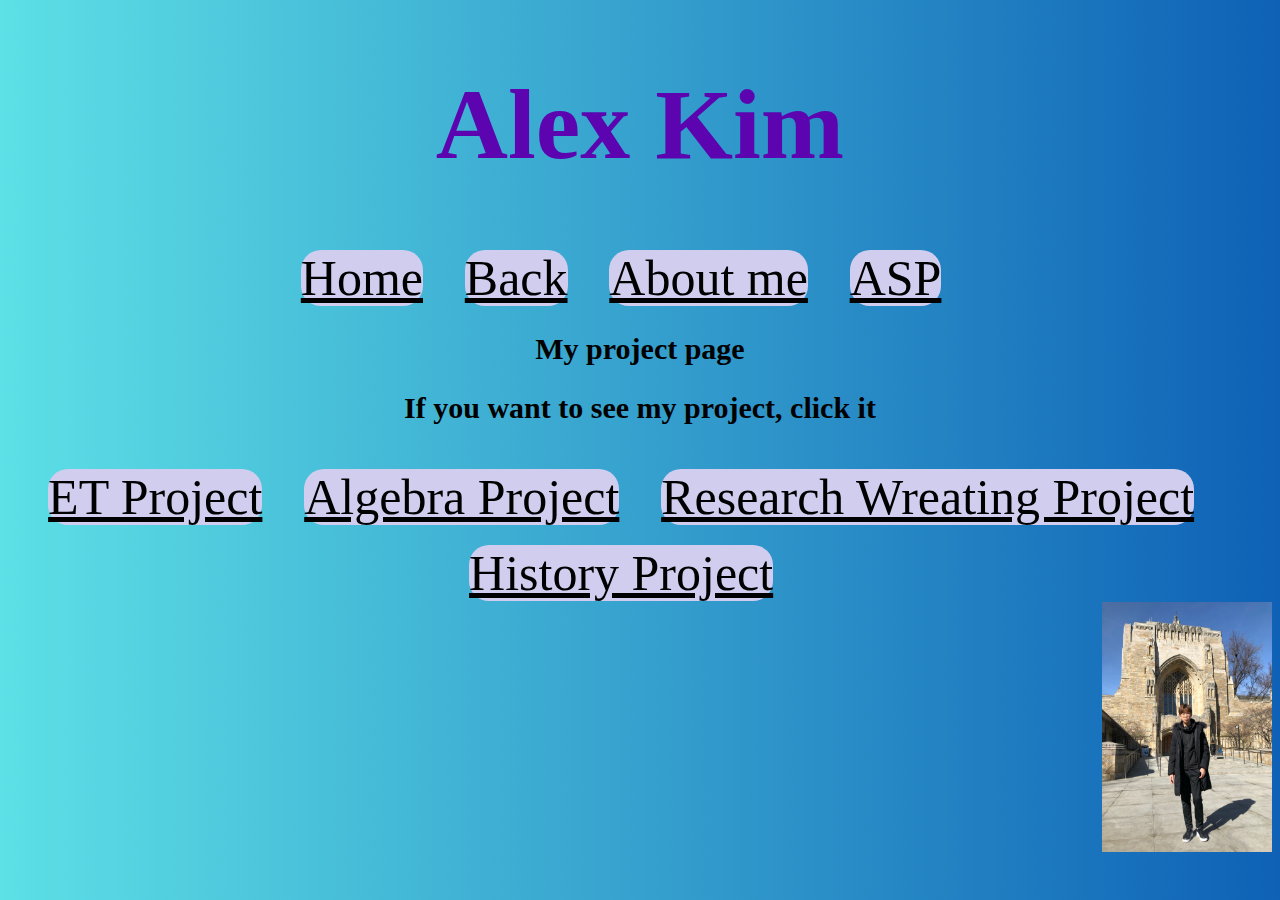
==== index.html @ d7cff40b "Add files via upload" ====
<!DOCTYPE html>
<head>
    <title>My Portfolio</title>
    <link rel="stylesheet" href="index.css">
</head>
<body>
    <h1>Alex Kim</h1>
    <div class="button">
        <ul>
            <li><a href="index.html">Home</a>
                <a href="index.html">Back</a>
                <a href="About me.html">About me</a>
                <a href="about asp.html">ASP</a></li>
                <h2>My project page</h2>
                <h2>If you want to see my project, click it</h2>
                <br>
                <a href="project.html"> ET Project</a>
                <a href="projectschool.html">Algebra Project</a>
                <a href="rwproject.html">Research Wreating Project</a><br><br>
                <a href="history project.html">History Project</a></li>
          </ul>
    </div>
    <img src="alexkimphoto.jpg" width="170px" height="250px" style ="float:right">
</body>
</html>
---- index.css ----
h1 {
    font-size: 100px;
    color: #5B04AF;
    text-align: center;
}
ul {
    list-style-type: none;
    margin: 0;
    padding: 0;
}
h2 {
    font-size: 30px;
    color: black;
    text-align: center;
}
a {
    background-color: #D0CDEF;
    color: black;
    font-size: 50px;
    width: 130px;
    border-radius: 20px;
    margin-right: 1cm;
}
.button {
  text-align: center;
}
html {
      background-color: #978d8f;
      background-image: url(alexkim.png);background-size: cover;
}
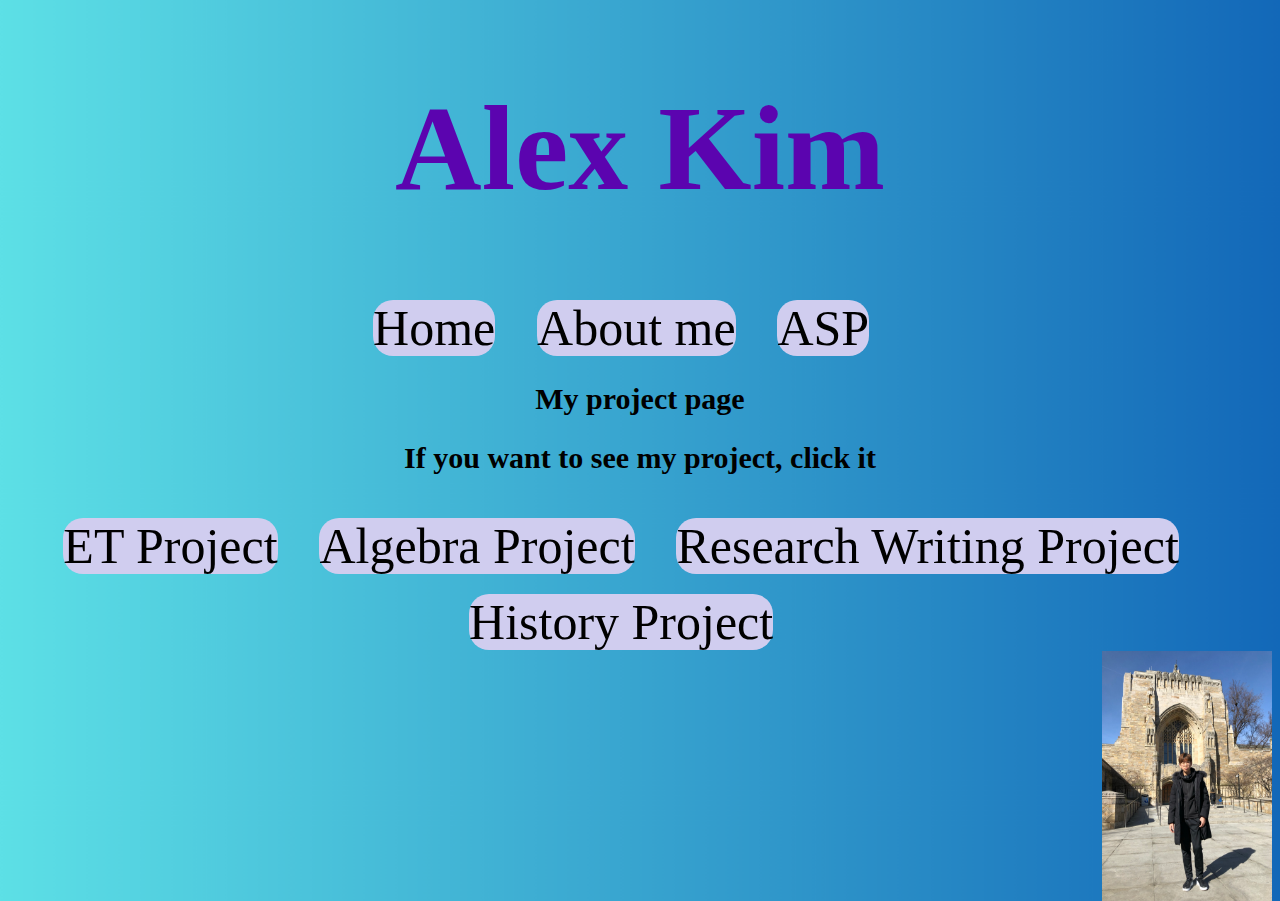
==== commit 952e8877: "Add files via upload" ====
--- a/index.html
+++ b/index.html
@@ -8,7 +8,6 @@
     <div class="button">
         <ul>
             <li><a href="index.html">Home</a>
-                <a href="index.html">Back</a>
                 <a href="About me.html">About me</a>
                 <a href="about asp.html">ASP</a></li>
                 <h2>My project page</h2>
@@ -16,10 +15,10 @@
                 <br>
                 <a href="project.html"> ET Project</a>
                 <a href="projectschool.html">Algebra Project</a>
-                <a href="rwproject.html">Research Wreating Project</a><br><br>
+                <a href="rwproject.html">Research Writing Project</a><br><br>
                 <a href="history project.html">History Project</a></li>
           </ul>
     </div>
-    <img src="alexkimphoto.jpg" width="170px" height="250px" style ="float:right">
+    <img src="images/alexkimphoto.jpg" width="170px" height="250px" style ="float:right">
 </body>
 </html>--- a/index.css
+++ b/index.css
@@ -1,5 +1,5 @@
 h1 {
-    font-size: 100px;
+    font-size: 120px;
     color: #5B04AF;
     text-align: center;
 }
@@ -20,11 +20,12 @@
     width: 130px;
     border-radius: 20px;
     margin-right: 1cm;
+    text-decoration: none;
 }
 .button {
   text-align: center;
 }
 html {
       background-color: #978d8f;
-      background-image: url(alexkim.png);background-size: cover;
+      background-image: url(images/alexkim.png);background-size: cover;
 }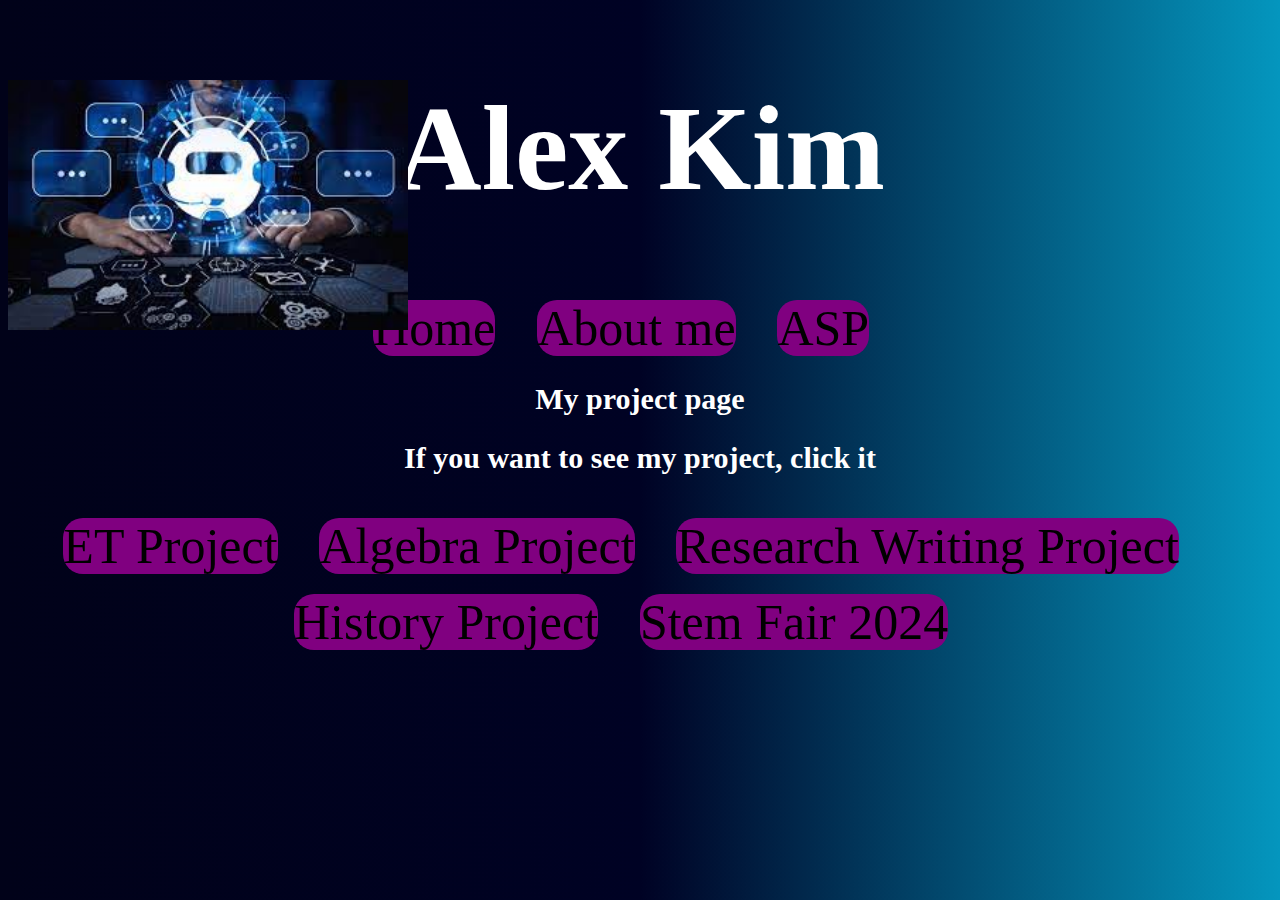
==== commit 34436f82: "Add files via upload" ====
--- a/index.html
+++ b/index.html
@@ -4,6 +4,7 @@
     <link rel="stylesheet" href="index.css">
 </head>
 <body>
+    <img src="images/Unknown.jpg" width="400px" height="250px">
     <h1>Alex Kim</h1>
     <div class="button">
         <ul>
@@ -17,8 +18,8 @@
                 <a href="projectschool.html">Algebra Project</a>
                 <a href="rwproject.html">Research Writing Project</a><br><br>
                 <a href="history project.html">History Project</a></li>
+                <a href="stemfair.html">Stem Fair 2024</a>
           </ul>
     </div>
-    <img src="images/alexkimphoto.jpg" width="170px" height="250px" style ="float:right">
 </body>
 </html>--- a/index.css
+++ b/index.css
@@ -1,6 +1,6 @@
 h1 {
     font-size: 120px;
-    color: #5B04AF;
+    color: white;
     text-align: center;
 }
 ul {
@@ -10,11 +10,11 @@
 }
 h2 {
     font-size: 30px;
-    color: black;
+    color: white;
     text-align: center;
 }
 a {
-    background-color: #D0CDEF;
+    background-color: purple;
     color: black;
     font-size: 50px;
     width: 130px;
@@ -26,6 +26,9 @@
   text-align: center;
 }
 html {
-      background-color: #978d8f;
-      background-image: url(images/alexkim.png);background-size: cover;
+      background-image: url(images/index.png);background-size: cover;
+}
+
+img{
+    position: absolute;
 }